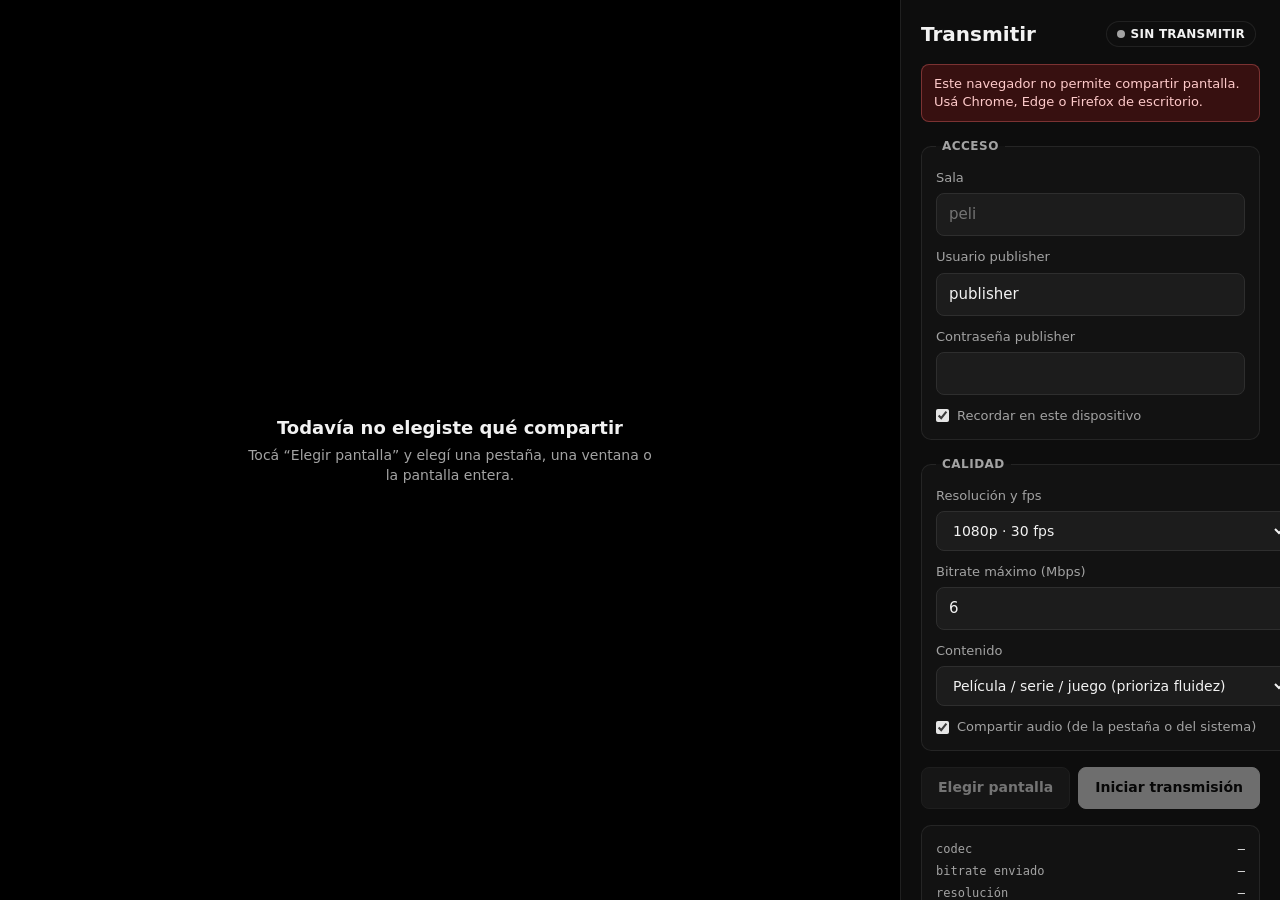
==== web/transmitir/index.html @ 783ae8df "Transmitir desde el navegador: página /transmitir (WHIP con getDisplayMedia) - Página solo para el h" ====
<!doctype html>
<html lang="es">
<head>
  <meta charset="utf-8">
  <meta name="viewport" content="width=device-width, initial-scale=1, viewport-fit=cover">
  <meta name="referrer" content="no-referrer">
  <meta name="robots" content="noindex, nofollow">
  <meta name="color-scheme" content="dark">
  <title>Transmitir · whacharjuntos</title>
  <link rel="icon" href="data:,">
  <link rel="stylesheet" href="../style.css">
  <link rel="stylesheet" href="transmitir.css">
  <script src="transmitir.js" defer></script>
</head>
<body>
  <main class="studio">
    <section class="stage">
      <video id="preview" playsinline autoplay muted></video>
      <div id="stage-empty" class="stage-empty">
        <p class="stage-title">Todavía no elegiste qué compartir</p>
        <p class="stage-detail">Tocá “Elegir pantalla” y elegí una pestaña, una ventana o la pantalla entera.</p>
      </div>
    </section>

    <aside class="panel">
      <header class="panel-head">
        <h1>Transmitir</h1>
        <span id="status" class="status" data-state="idle">sin transmitir</span>
      </header>

      <p id="unsupported" class="notice notice-error" hidden>
        Este navegador no permite compartir pantalla. Usá Chrome, Edge o Firefox de escritorio.
      </p>

      <form id="form" class="panel-form" autocomplete="on">
        <fieldset class="group">
          <legend>Acceso</legend>
          <label class="field">
            <span>Sala</span>
            <input id="room" name="room" required maxlength="64" autocapitalize="none" spellcheck="false"
                   pattern="[A-Za-z0-9_\-]{1,64}" placeholder="peli">
          </label>
          <label class="field">
            <span>Usuario publisher</span>
            <input id="user" name="username" required autocomplete="username" autocapitalize="none" spellcheck="false">
          </label>
          <label class="field">
            <span>Contraseña publisher</span>
            <input id="pass" name="password" type="password" required autocomplete="current-password">
          </label>
          <label class="remember">
            <input id="remember" type="checkbox" checked>
            <span>Recordar en este dispositivo</span>
          </label>
        </fieldset>

        <fieldset class="group">
          <legend>Calidad</legend>
          <label class="field">
            <span>Resolución y fps</span>
            <select id="preset">
              <option value="720p30">720p · 30 fps</option>
              <option value="1080p30" selected>1080p · 30 fps</option>
              <option value="1080p60">1080p · 60 fps</option>
              <option value="1440p60">1440p · 60 fps</option>
              <option value="2160p30">4K · 30 fps</option>
              <option value="2160p60">4K · 60 fps</option>
            </select>
          </label>
          <label class="field">
            <span>Bitrate máximo (Mbps)</span>
            <input id="bitrate" type="number" min="0.5" max="80" step="0.5" value="6" required>
          </label>
          <label class="field">
            <span>Contenido</span>
            <select id="content">
              <option value="motion" selected>Película / serie / juego (prioriza fluidez)</option>
              <option value="detail">Texto / código / navegador (prioriza nitidez)</option>
            </select>
          </label>
          <label class="remember">
            <input id="audio" type="checkbox" checked>
            <span>Compartir audio (de la pestaña o del sistema)</span>
          </label>
        </fieldset>

        <p id="error" class="notice notice-error" role="alert" hidden></p>

        <div class="actions">
          <button id="btn-pick" class="btn" type="button">Elegir pantalla</button>
          <button id="btn-start" class="btn btn-primary" type="submit" disabled>Iniciar transmisión</button>
          <button id="btn-stop" class="btn btn-danger" type="button" hidden>Detener transmisión</button>
        </div>
      </form>

      <section id="share" class="group share" hidden>
        <span class="share-label">Link para tus amigos</span>
        <div class="share-row">
          <input id="share-url" readonly>
          <button id="btn-copy" class="btn" type="button">Copiar</button>
        </div>
      </section>

      <section class="group">
        <dl class="stats-grid">
          <dt>codec</dt><dd data-k="codec">—</dd>
          <dt>bitrate enviado</dt><dd data-k="bitrate">—</dd>
          <dt>resolución</dt><dd data-k="resolution">—</dd>
          <dt>fps</dt><dd data-k="fps">—</dd>
          <dt>limitado por</dt><dd data-k="limit">—</dd>
          <dt>RTT</dt><dd data-k="rtt">—</dd>
          <dt>pérdida</dt><dd data-k="loss">—</dd>
          <dt>audio</dt><dd data-k="audio">—</dd>
        </dl>
      </section>

      <p class="hint">
        Para el audio, compartí una <strong>pestaña</strong> con “Compartir audio de la pestaña”.
        Si compartís el audio de todo el sistema también se transmite Discord, y tus amigos se escuchan con eco.
        Dejá esta pestaña abierta mientras transmitís.
      </p>
    </aside>
  </main>
</body>
</html>
---- web/style.css ----
:root {
  --bg: #000;
  --fg: #f2f2f2;
  --muted: #a3a3a3;
  --panel: rgba(16, 16, 16, 0.72);
  --panel-border: rgba(255, 255, 255, 0.08);
  --accent: #e5e5e5;
  --live: #ef4444;
  --waiting: #a3a3a3;
  --warn: #f59e0b;
  --error: #f87171;
  --radius: 10px;
  --fade: 200ms ease;
}

* { box-sizing: border-box; }

html, body {
  margin: 0;
  height: 100%;
  background: var(--bg);
  color: var(--fg);
  font: 14px/1.4 system-ui, -apple-system, "Segoe UI", Roboto, sans-serif;
  overflow: hidden;
}

button { font: inherit; color: inherit; }

.player {
  position: fixed;
  inset: 0;
  background: var(--bg);
  user-select: none;
  -webkit-user-select: none;
}

.player:not(.show-ui) { cursor: none; }

video {
  width: 100%;
  height: 100%;
  object-fit: contain;
  background: var(--bg);
  display: block;
}

/* --- Overlay de estado ---------------------------------------------------- */

.overlay {
  position: absolute;
  inset: 0;
  display: flex;
  flex-direction: column;
  align-items: center;
  justify-content: center;
  gap: 8px;
  padding: 16px;
  text-align: center;
  pointer-events: none;
  transition: opacity var(--fade);
}

.overlay.is-hidden { opacity: 0; }

.overlay-title { margin: 0; font-size: 18px; font-weight: 600; }
.overlay-detail { margin: 0; max-width: 520px; color: var(--muted); }
.overlay-detail:empty { display: none; }

.spinner {
  width: 36px;
  height: 36px;
  border: 3px solid rgba(255, 255, 255, 0.15);
  border-top-color: var(--accent);
  border-radius: 50%;
  animation: spin 900ms linear infinite;
}

.overlay[data-state="error"] .spinner,
.overlay[data-state="waiting"] .spinner { animation-duration: 2400ms; }
.overlay[data-state="error"] .spinner { display: none; }
.overlay[data-state="error"] .overlay-title { color: var(--error); }

@keyframes spin { to { transform: rotate(360deg); } }

/* --- Botón grande de sonido ----------------------------------------------- */

.unmute {
  position: absolute;
  left: 50%;
  bottom: 96px;
  transform: translateX(-50%);
  display: flex;
  align-items: center;
  gap: 10px;
  padding: 14px 24px;
  font-size: 17px;
  font-weight: 600;
  background: rgba(255, 255, 255, 0.92);
  color: #000;
  border: 0;
  border-radius: 999px;
  cursor: pointer;
  box-shadow: 0 8px 30px rgba(0, 0, 0, 0.5);
}

.unmute[hidden] { display: none; }
.unmute svg { width: 22px; height: 22px; fill: currentColor; }
.unmute:hover { background: #fff; }

/* --- Barra de controles --------------------------------------------------- */

.controls {
  position: absolute;
  left: 0;
  right: 0;
  bottom: 0;
  display: flex;
  align-items: center;
  gap: 8px;
  padding: 28px 16px max(14px, env(safe-area-inset-bottom));
  background: linear-gradient(to top, rgba(0, 0, 0, 0.75), rgba(0, 0, 0, 0));
  opacity: 0;
  pointer-events: none;
  transition: opacity var(--fade);
}

.player.show-ui .controls { opacity: 1; pointer-events: auto; }

.spacer { flex: 1; }

.icon-btn {
  display: grid;
  place-items: center;
  width: 38px;
  height: 38px;
  padding: 0;
  background: transparent;
  border: 0;
  border-radius: 8px;
  cursor: pointer;
}

.icon-btn svg { width: 22px; height: 22px; fill: currentColor; }
.icon-btn:hover, .icon-btn[aria-pressed="true"] { background: rgba(255, 255, 255, 0.12); }

#btn-mute .ico-on { display: none; }
#btn-mute .ico-off { display: block; }
#btn-mute[data-muted="false"] .ico-on { display: block; }
#btn-mute[data-muted="false"] .ico-off { display: none; }

.volume {
  width: 110px;
  accent-color: var(--accent);
  cursor: pointer;
}

.status {
  display: inline-flex;
  align-items: center;
  gap: 6px;
  padding: 4px 10px;
  margin-right: 4px;
  border-radius: 999px;
  background: var(--panel);
  border: 1px solid var(--panel-border);
  font-size: 12px;
  font-weight: 600;
  letter-spacing: 0.02em;
  text-transform: uppercase;
  white-space: nowrap;
}

.status::before {
  content: "";
  width: 8px;
  height: 8px;
  border-radius: 50%;
  background: var(--warn);
}

.status[data-state="live"]::before { background: var(--live); }
.status[data-state="waiting"]::before { background: var(--waiting); }
.status[data-state="error"]::before { background: var(--error); }

.mode {
  display: inline-flex;
  padding: 3px;
  border-radius: 999px;
  background: var(--panel);
  border: 1px solid var(--panel-border);
}

.mode button {
  padding: 5px 12px;
  border: 0;
  border-radius: 999px;
  background: transparent;
  color: var(--muted);
  font-size: 12px;
  font-weight: 600;
  cursor: pointer;
}

.mode button[aria-pressed="true"] { background: var(--accent); color: #000; }

/* --- Login ---------------------------------------------------------------- */

.player.logged-out .overlay,
.player.logged-out .controls,
.player.logged-out .unmute,
.player.logged-out .stats { display: none; }

.player.logged-out { cursor: auto; }

.login {
  position: absolute;
  top: 50%;
  left: 50%;
  transform: translate(-50%, -50%);
  width: min(360px, calc(100% - 32px));
  display: flex;
  flex-direction: column;
  gap: 14px;
  padding: 28px 24px 24px;
  background: #111;
  border: 1px solid var(--panel-border);
  border-radius: 14px;
  user-select: auto;
  -webkit-user-select: auto;
}

.login[hidden] { display: none; }

.login-title { margin: 0 0 6px; font-size: 20px; font-weight: 700; text-align: center; }

.field { display: flex; flex-direction: column; gap: 6px; }
.field[hidden] { display: none; }
.field span { color: var(--muted); font-size: 13px; }

.field input {
  padding: 10px 12px;
  font: inherit;
  font-size: 15px;
  color: var(--fg);
  background: #1c1c1c;
  border: 1px solid #2e2e2e;
  border-radius: 8px;
  outline: none;
}

.field input:focus { border-color: var(--accent); }

.remember { display: flex; align-items: center; gap: 8px; color: var(--muted); font-size: 13px; cursor: pointer; }
.remember input { accent-color: var(--accent); margin: 0; }

.login-error { margin: 0; color: var(--error); font-size: 13px; }
.login-error:empty { display: none; }

.login-submit {
  padding: 11px;
  font-size: 15px;
  font-weight: 600;
  color: #000;
  background: var(--accent);
  border: 0;
  border-radius: 8px;
  cursor: pointer;
}

.login-submit:hover { background: #fff; }

/* --- Panel de stats ------------------------------------------------------- */

.stats {
  position: absolute;
  top: 16px;
  left: 16px;
  padding: 12px 14px;
  background: var(--panel);
  border: 1px solid var(--panel-border);
  border-radius: var(--radius);
  font: 12px/1.5 ui-monospace, SFMono-Regular, Menlo, Consolas, monospace;
  pointer-events: none;
  backdrop-filter: blur(6px);
}

.stats[hidden] { display: none; }

.stats dl {
  display: grid;
  grid-template-columns: auto auto;
  gap: 2px 14px;
  margin: 0;
}

.stats dt { color: var(--muted); }
.stats dd { margin: 0; text-align: right; font-variant-numeric: tabular-nums; }

/* --- Responsive (prioridad desktop) --------------------------------------- */

@media (max-width: 600px) {
  .controls { gap: 4px; padding-left: 10px; padding-right: 10px; }
  .volume { display: none; }
  .status { padding: 4px 8px; }
  .mode button { padding: 5px 9px; }
  .unmute { bottom: 84px; font-size: 16px; padding: 12px 20px; }
  .stats { top: 10px; left: 10px; right: 10px; }
}
---- web/transmitir/transmitir.css ----
/* Estudio de transmisión. Reutiliza tokens y componentes de ../style.css. */

html, body { overflow: auto; }

.studio {
  display: grid;
  grid-template-columns: minmax(0, 1fr) 380px;
  min-height: 100%;
  height: 100%;
}

/* --- Vista previa --------------------------------------------------------- */

.stage {
  position: relative;
  min-height: 0;
  background: var(--bg);
}

.stage video {
  position: absolute;
  inset: 0;
}

.stage-empty {
  position: absolute;
  inset: 0;
  display: flex;
  flex-direction: column;
  align-items: center;
  justify-content: center;
  gap: 6px;
  padding: 16px;
  text-align: center;
}

.stage-empty[hidden] { display: none; }
.stage-title { margin: 0; font-size: 18px; font-weight: 600; }
.stage-detail { margin: 0; max-width: 420px; color: var(--muted); }

/* --- Panel ---------------------------------------------------------------- */

.panel {
  display: flex;
  flex-direction: column;
  gap: 16px;
  padding: 20px;
  overflow-y: auto;
  background: #0d0d0d;
  border-left: 1px solid var(--panel-border);
  user-select: auto;
  -webkit-user-select: auto;
}

.panel-head {
  display: flex;
  align-items: center;
  justify-content: space-between;
  gap: 12px;
}

.panel-head h1 { margin: 0; font-size: 20px; }

.status[data-state="idle"]::before { background: var(--waiting); }

.panel-form { display: flex; flex-direction: column; gap: 16px; }

.group {
  display: flex;
  flex-direction: column;
  gap: 12px;
  margin: 0;
  padding: 14px;
  border: 1px solid var(--panel-border);
  border-radius: var(--radius);
  background: #121212;
}

.group[hidden] { display: none; }

.group legend {
  padding: 0 6px;
  color: var(--muted);
  font-size: 12px;
  font-weight: 600;
  letter-spacing: 0.04em;
  text-transform: uppercase;
}

.group:disabled { opacity: 0.55; }

.field select {
  padding: 10px 12px;
  font: inherit;
  font-size: 14px;
  color: var(--fg);
  background: #1c1c1c;
  border: 1px solid #2e2e2e;
  border-radius: 8px;
  outline: none;
}

.field select:focus { border-color: var(--accent); }

.actions { display: flex; flex-wrap: wrap; gap: 8px; }

.btn {
  flex: 1 1 auto;
  padding: 10px 14px;
  font-size: 14px;
  font-weight: 600;
  color: var(--fg);
  background: #222;
  border: 1px solid #333;
  border-radius: 8px;
  cursor: pointer;
}

.btn:hover:not(:disabled) { background: #2b2b2b; }
.btn:disabled { opacity: 0.45; cursor: default; }
.btn[hidden] { display: none; }

.btn-primary { color: #000; background: var(--accent); border-color: var(--accent); }
.btn-primary:hover:not(:disabled) { background: #fff; }

.btn-danger { color: #fff; background: #b91c1c; border-color: #b91c1c; }
.btn-danger:hover:not(:disabled) { background: #dc2626; }

.notice {
  margin: 0;
  padding: 10px 12px;
  border-radius: 8px;
  font-size: 13px;
}

.notice[hidden] { display: none; }
.notice-error { color: #fecaca; background: rgba(185, 28, 28, 0.25); border: 1px solid rgba(248, 113, 113, 0.35); }

.share-label { color: var(--muted); font-size: 13px; }
.share-row { display: flex; gap: 8px; }

.share-row input {
  flex: 1;
  min-width: 0;
  padding: 9px 10px;
  font: 13px/1.4 ui-monospace, SFMono-Regular, Menlo, Consolas, monospace;
  color: var(--fg);
  background: #1c1c1c;
  border: 1px solid #2e2e2e;
  border-radius: 8px;
}

.share-row .btn { flex: 0 0 auto; }

.stats-grid {
  display: grid;
  grid-template-columns: auto auto;
  gap: 4px 14px;
  margin: 0;
  font: 12px/1.5 ui-monospace, SFMono-Regular, Menlo, Consolas, monospace;
}

.stats-grid dt { color: var(--muted); }
.stats-grid dd { margin: 0; text-align: right; font-variant-numeric: tabular-nums; }

.hint { margin: 0; color: var(--muted); font-size: 12px; }

/* --- Responsive ----------------------------------------------------------- */

@media (max-width: 900px) {
  .studio { grid-template-columns: 1fr; grid-template-rows: 40vh auto; height: auto; }
  .stage { min-height: 40vh; }
  .panel { border-left: 0; border-top: 1px solid var(--panel-border); padding: 16px; }
}
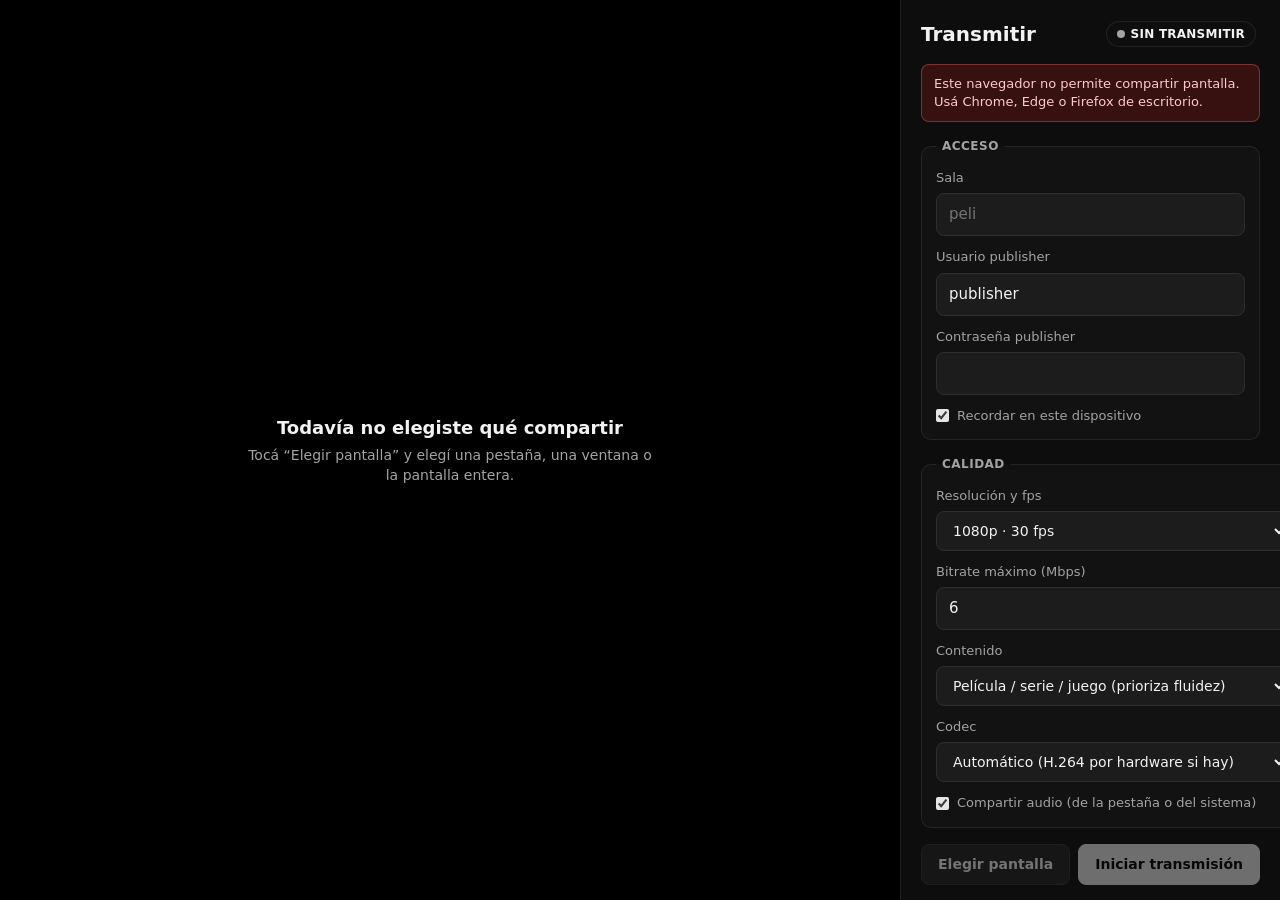
==== commit 5e3dbfa4: "transmitir: preferir H.264 High/Main, selector de codec y encoder en stats Con el orden anterior que" ====
--- a/web/transmitir/index.html
+++ b/web/transmitir/index.html
@@ -78,6 +78,14 @@
               <option value="detail">Texto / código / navegador (prioriza nitidez)</option>
             </select>
           </label>
+          <label class="field">
+            <span>Codec</span>
+            <select id="codec">
+              <option value="auto" selected>Automático (H.264 por hardware si hay)</option>
+              <option value="h264">H.264</option>
+              <option value="vp9">VP9</option>
+            </select>
+          </label>
           <label class="remember">
             <input id="audio" type="checkbox" checked>
             <span>Compartir audio (de la pestaña o del sistema)</span>
@@ -104,9 +112,11 @@
       <section class="group">
         <dl class="stats-grid">
           <dt>codec</dt><dd data-k="codec">—</dd>
+          <dt>encoder</dt><dd data-k="encoder">—</dd>
           <dt>bitrate enviado</dt><dd data-k="bitrate">—</dd>
           <dt>resolución</dt><dd data-k="resolution">—</dd>
-          <dt>fps</dt><dd data-k="fps">—</dd>
+          <dt>fps enviados</dt><dd data-k="fps">—</dd>
+          <dt>fps capturados</dt><dd data-k="srcFps">—</dd>
           <dt>limitado por</dt><dd data-k="limit">—</dd>
           <dt>RTT</dt><dd data-k="rtt">—</dd>
           <dt>pérdida</dt><dd data-k="loss">—</dd>
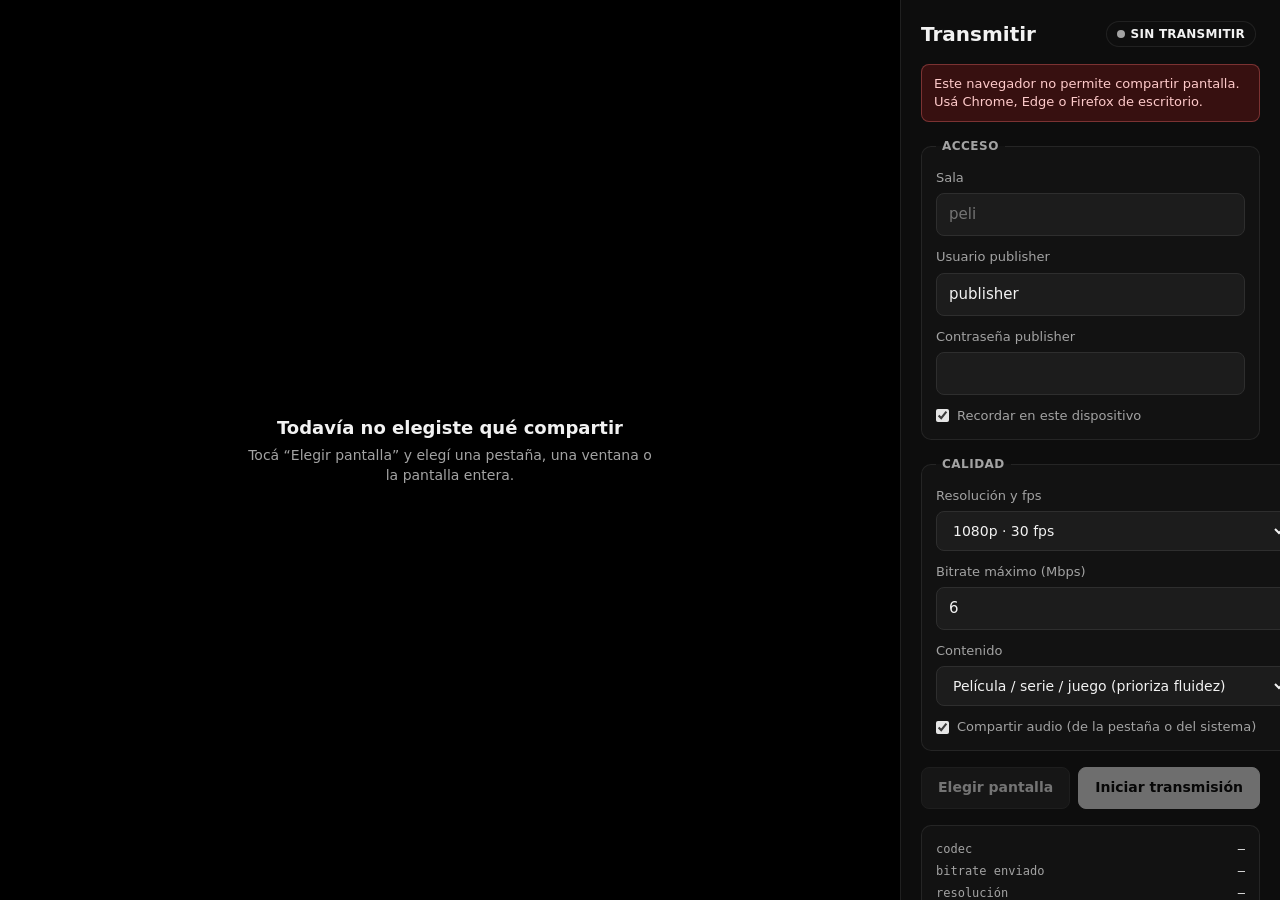
==== commit a75e14da: "Merge pull request #1 from Fracunzera/claude/happy-carson-v1irxy Watch-party self-hosted: MediaMTX +" ====
--- a/web/transmitir/index.html
+++ b/web/transmitir/index.html
@@ -78,14 +78,6 @@
               <option value="detail">Texto / código / navegador (prioriza nitidez)</option>
             </select>
           </label>
-          <label class="field">
-            <span>Codec</span>
-            <select id="codec">
-              <option value="auto" selected>Automático (H.264 por hardware si hay)</option>
-              <option value="h264">H.264</option>
-              <option value="vp9">VP9</option>
-            </select>
-          </label>
           <label class="remember">
             <input id="audio" type="checkbox" checked>
             <span>Compartir audio (de la pestaña o del sistema)</span>
@@ -112,11 +104,9 @@
       <section class="group">
         <dl class="stats-grid">
           <dt>codec</dt><dd data-k="codec">—</dd>
-          <dt>encoder</dt><dd data-k="encoder">—</dd>
           <dt>bitrate enviado</dt><dd data-k="bitrate">—</dd>
           <dt>resolución</dt><dd data-k="resolution">—</dd>
-          <dt>fps enviados</dt><dd data-k="fps">—</dd>
-          <dt>fps capturados</dt><dd data-k="srcFps">—</dd>
+          <dt>fps</dt><dd data-k="fps">—</dd>
           <dt>limitado por</dt><dd data-k="limit">—</dd>
           <dt>RTT</dt><dd data-k="rtt">—</dd>
           <dt>pérdida</dt><dd data-k="loss">—</dd>
